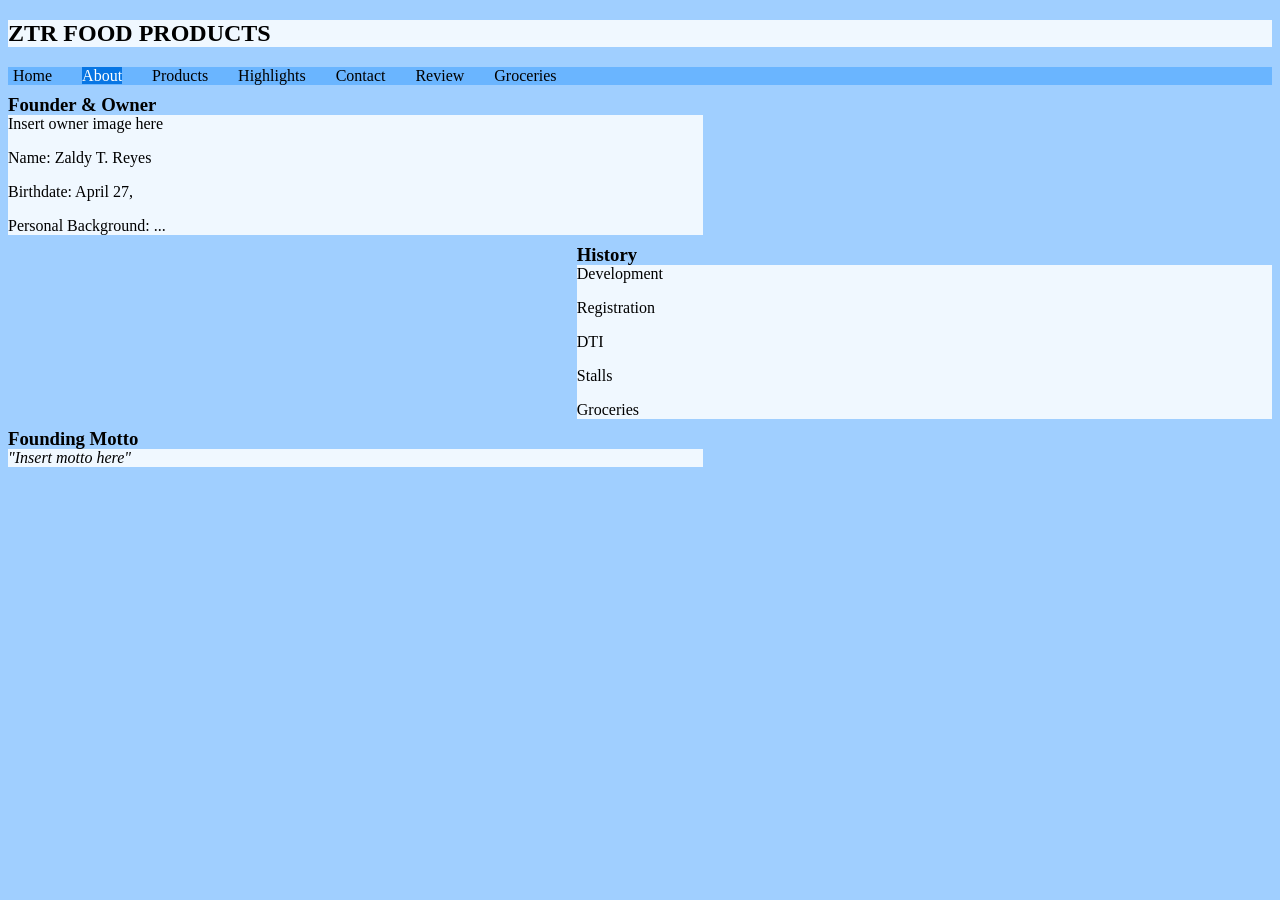
==== about.html @ 42c5c8dd "Add files via upload" ====
<!DOCTYPE html>
<html>
  <head>
    <title>ZTR About Page</title>
    <link href="style.css" rel="stylesheet">
    <script src="script.js"></script>
  </head>
  <body>
    <header>
      <h2>ZTR FOOD PRODUCTS</h2>
    </header>
     <nav id="navigation">
      <ul>
        <li><a href="index.html">Home</a></li>
        <li><a href="about.html" id="active">About</a></li>
        <li><a href="products.html">Products</a></li>
        <li><a href="media.html">Highlights</a></li>
        <li><a href="contact.html">Contact</a></li>
        <li><a href="review.html">Review</a></li>
        <li><a href="groceries.html">Groceries</a></li>
      </ul>
     </nav>
     <main id="zigzags">
        <section>
          <h3>Founder & Owner</h3>
          <p>Insert owner image here</p>
          <p>Name: Zaldy T. Reyes</p>
          <p>Birthdate: April 27, </p>
          <p>Personal Background: ...</p>
        </section>
        <section>
          <h3>History</h3>
          <p>Development</p>
          <p>Registration</p>
          <p>DTI</p>
          <p>Stalls</p>
          <p>Groceries</p>
        </section>
        <section>
          <h3>Founding Motto</h3>
          <p><i>"Insert motto here"</i></p>
        </section>
     </main>
  </body>
</html>
---- style.css ----
html{
  background-color:rgb(160, 207, 255);
}  
header{
  background-color: aliceblue;
}
#active{
  background-color:rgb(8, 118, 228);
  color: white;
}
nav{
  margin: 0;
  padding: 0;
  background-color:rgb(106, 181, 255);
}
nav ul{
  list-style-type: none;
  display: flex;
  margin: 0;
  padding: 5px;
  padding-bottom: 0;
  padding-top: 0;
  gap: 30px;
}
nav li a{
  text-decoration: none;
  color: black;
}

nav li a:hover {
  background-color: lightcyan;
}

main section {
  width: 55%;
  margin-top: 30px;
  position: relative;
}

main#nopattern section, table {
  width: 90%;
  margin: auto;
  margin-top: 30px;
  position: relative;
}

section {
  background-color: aliceblue;
}

h3{
  position: absolute;
  top: -40px;
}

#nobackground{
  background-color: transparent;
}

#homepage section:nth-child(odd) {
  margin-left: auto;
}
#homepage section:nth-child(even) {
  margin-right: auto;
}

#zigzags section:nth-child(odd){
  margin-right: auto;
}
#zigzags section:nth-child(even){
  margin-left: auto;
}
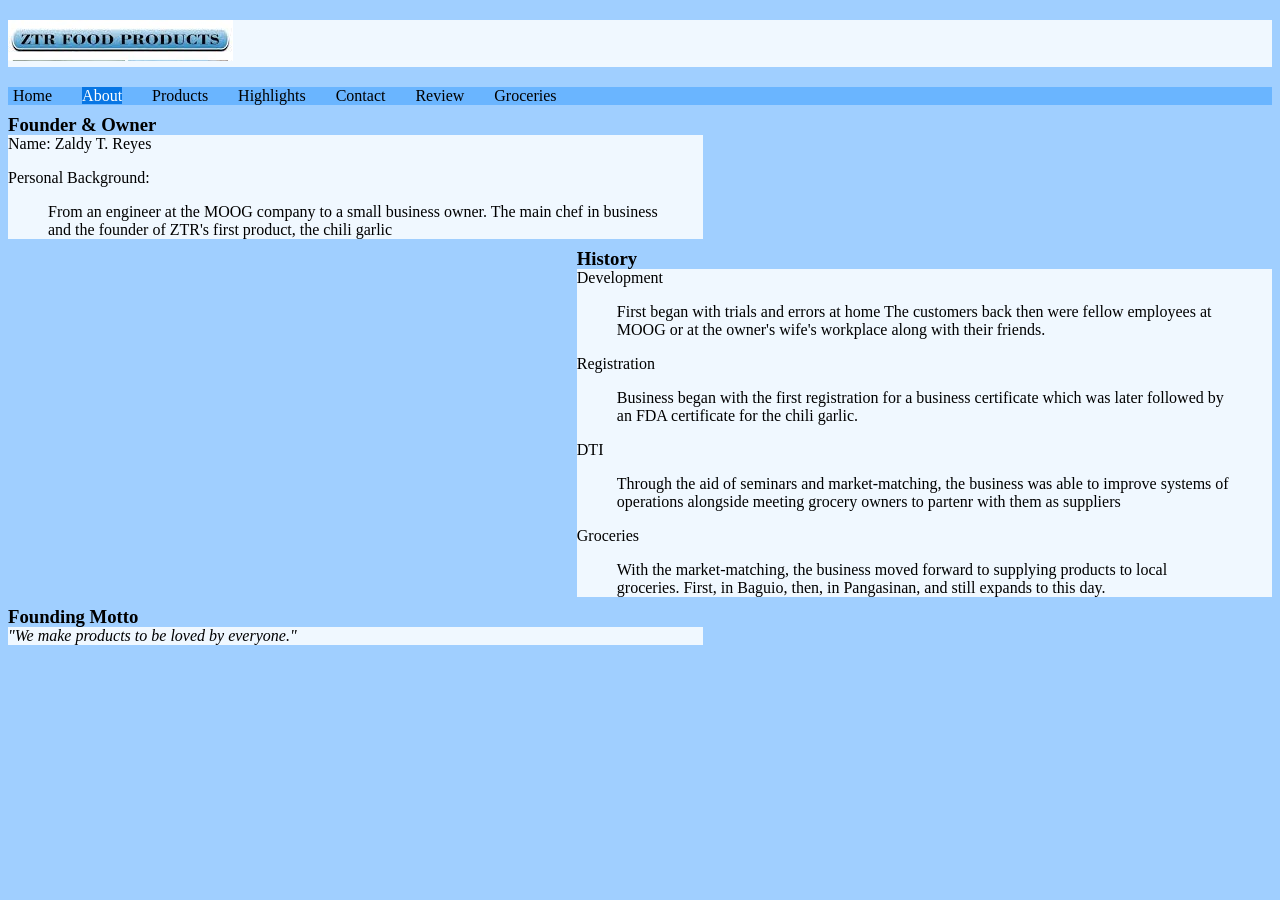
==== commit 7b1f9bd9: "Update about.html" ====
--- a/about.html
+++ b/about.html
@@ -7,7 +7,7 @@
   </head>
   <body>
     <header>
-      <h2>ZTR FOOD PRODUCTS</h2>
+      <h2><img src="logo.jpg" alt="logo"/></h2>
     </header>
      <nav id="navigation">
       <ul>
@@ -23,23 +23,43 @@
      <main id="zigzags">
         <section>
           <h3>Founder & Owner</h3>
-          <p>Insert owner image here</p>
           <p>Name: Zaldy T. Reyes</p>
-          <p>Birthdate: April 27, </p>
-          <p>Personal Background: ...</p>
+          <p>Personal Background:</p>
+          <blockquote>
+            <p>From an engineer at the MOOG company to a small business owner.
+            The main chef in business and the founder of ZTR's first product, the
+            chili garlic</p>
+          </blockquote>
         </section>
         <section>
           <h3>History</h3>
           <p>Development</p>
+          <blockquote>
+            <p>First began with trials and errors at home The customers back then were fellow
+            employees at MOOG or at the owner's wife's workplace along with their friends.</p>
+          </blockquote>
           <p>Registration</p>
+          <blockquote>
+            <p>Business began with the first registration for a business certificate which
+            was later followed by an FDA certificate for the chili garlic.</p>
+          </blockquote>
           <p>DTI</p>
-          <p>Stalls</p>
+          <blockquote>
+            <p>Through the aid of seminars and market-matching, the business was able to
+            improve systems of operations alongside meeting grocery owners to partenr
+            with them as suppliers</p>
+          </blockquote>
           <p>Groceries</p>
+          <blockquote>
+            <p>With the market-matching, the business moved forward to supplying products
+            to local groceries. First, in Baguio, then, in Pangasinan, and still expands
+            to this day.</p>
+          </blockquote>
         </section>
         <section>
           <h3>Founding Motto</h3>
-          <p><i>"Insert motto here"</i></p>
+          <p><i>"We make products to be loved by everyone."</i></p>
         </section>
      </main>
   </body>
-</html>+</html>
